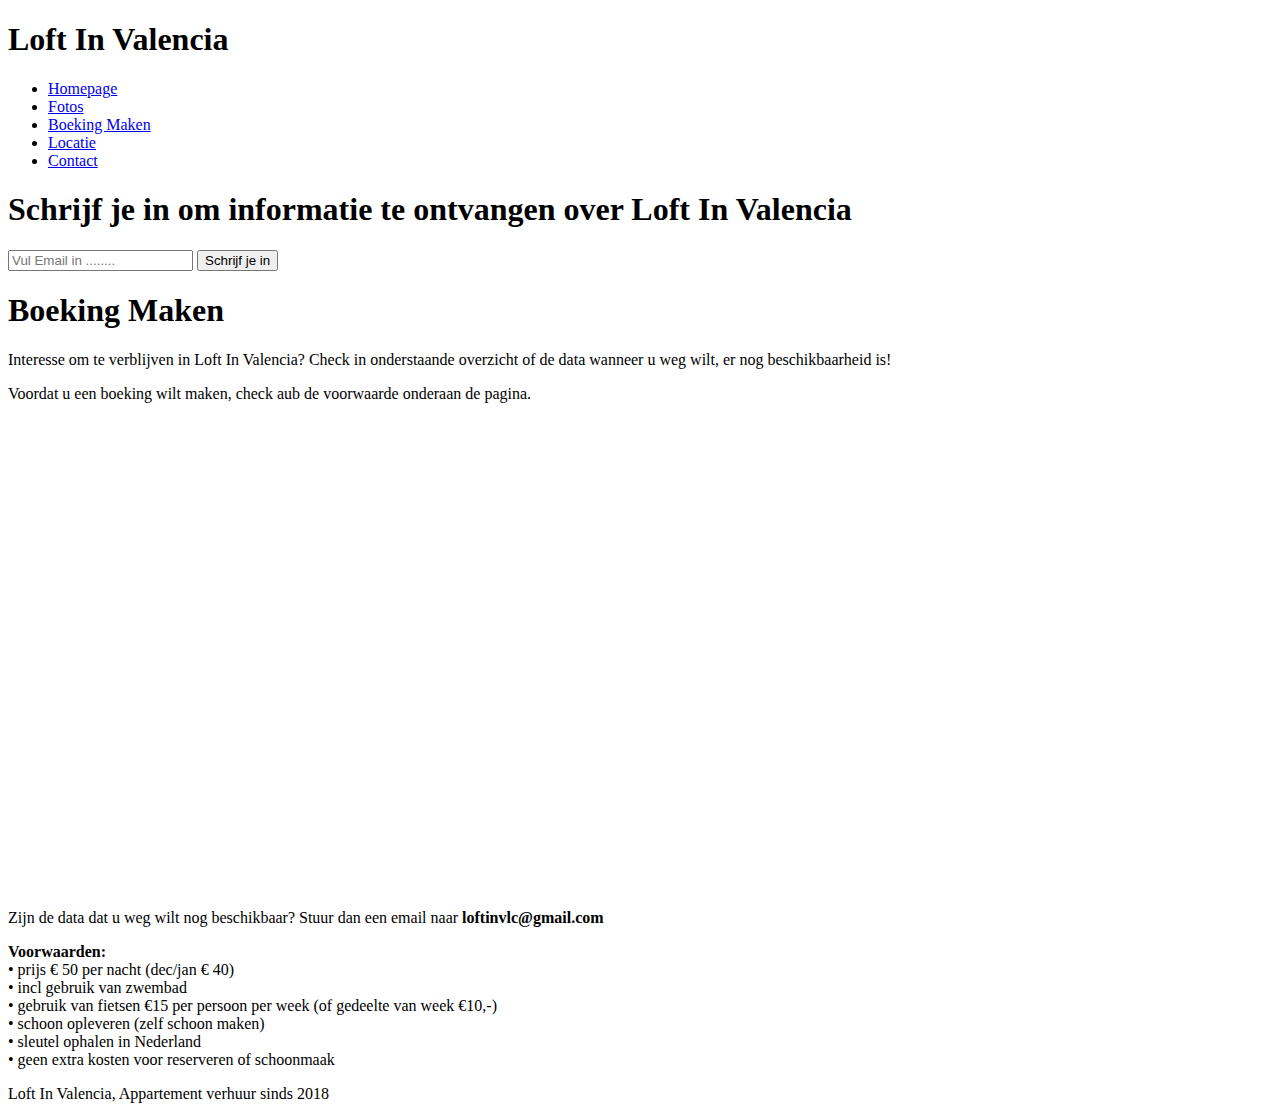
==== Boeking maken.html @ aa8d6c8d "Upload HTML Files" ====
<!DOCTYPE html>
<html>
    <head>
        <meta charset="utf-8">
        <meta name="viewport" content="width=device-width">
        <meta name="description" content="Mooi modern Apartement in Valencia">
        <meta name="keywords" content="Vakantie, Valencia, Apartement, Zwembad, Loft, Fietsen, Weekendje Weg, Spanje">
        <meta name="author" content="Sebastiaan van Dijk">
        <title>Loft In Valencia | Boeking Maken</title>
        <link rel="stylesheet" href="./css/style.css">
    </head>
    <body>
        <header>
            <div class="container">
                <div id="branding">
                    <h1>Loft In Valencia</h1>
                </div>
                <nav>
                    <ul>
                            <li><a href="index.html">Homepage</a></li>
                            <li><a href="Fotos.html">Fotos</a></li>
                            <li class="current"><a href="Boeking maken.html">Boeking Maken</a></li>
                            <li><a href="Locatie.html">Locatie</a></li>
                            <li><a href="Contact.html">Contact</a></li>
                    </ul>
                </nav>
            </div>
        </header>
        <section id="nieuwsbrief">
            <div class="container">
                <h1>Schrijf je in om informatie te ontvangen over Loft In Valencia</h1>
                <form>
                    <input type="email" placeholder="Vul Email in ........">
                    <button type="submit" class="button_1">Schrijf je in</button>
                </form>
            </div>
        </section>
        <section id="main">
            <div class="container">
                <article id="main-col">
                    <h1 class= "page-title">Boeking Maken</h1>
                    <p>
                        Interesse om te verblijven in Loft In Valencia? Check in onderstaande overzicht of de data wanneer u weg wilt, er nog beschikbaarheid is!
                    </p>
                    <p>
                        Voordat u een boeking wilt maken, check aub de voorwaarde onderaan de pagina.
                    </p>
                </article>
                <div style="background:#fff;max-width:628px;"><iframe src="https://www.availcalendar.com/print/7075" width="100%" height="470" frameborder="0" scrolling="no"></iframe></div><p><a href="http://www.availcalendar.com/calendar/7075" target="_blank"></a></p>
                <div>
                    <p>
                        Zijn de data dat u weg wilt nog beschikbaar? Stuur dan een email naar <b>loftinvlc@gmail.com</b>
                    </p>
                    <p>
                        <b>Voorwaarden:</b><br>
                        &bull;    prijs &euro; 50 per nacht (dec/jan &euro; 40)<br>
                        &bull;    incl gebruik van zwembad <br>
                        &bull;    gebruik van fietsen 	&euro;15 per persoon per week (of gedeelte van week &euro;10,-)<br>
                        &bull;    schoon opleveren (zelf schoon maken)<br>
                        &bull;    sleutel ophalen in Nederland<br>
                        &bull;    geen extra kosten voor reserveren of schoonmaak<br>
                    </p>
                </div>
            </div>
        </section>
        <footer>
            <p>Loft In Valencia, Appartement verhuur sinds 2018</p>
        </footer>
    </body>
</html>
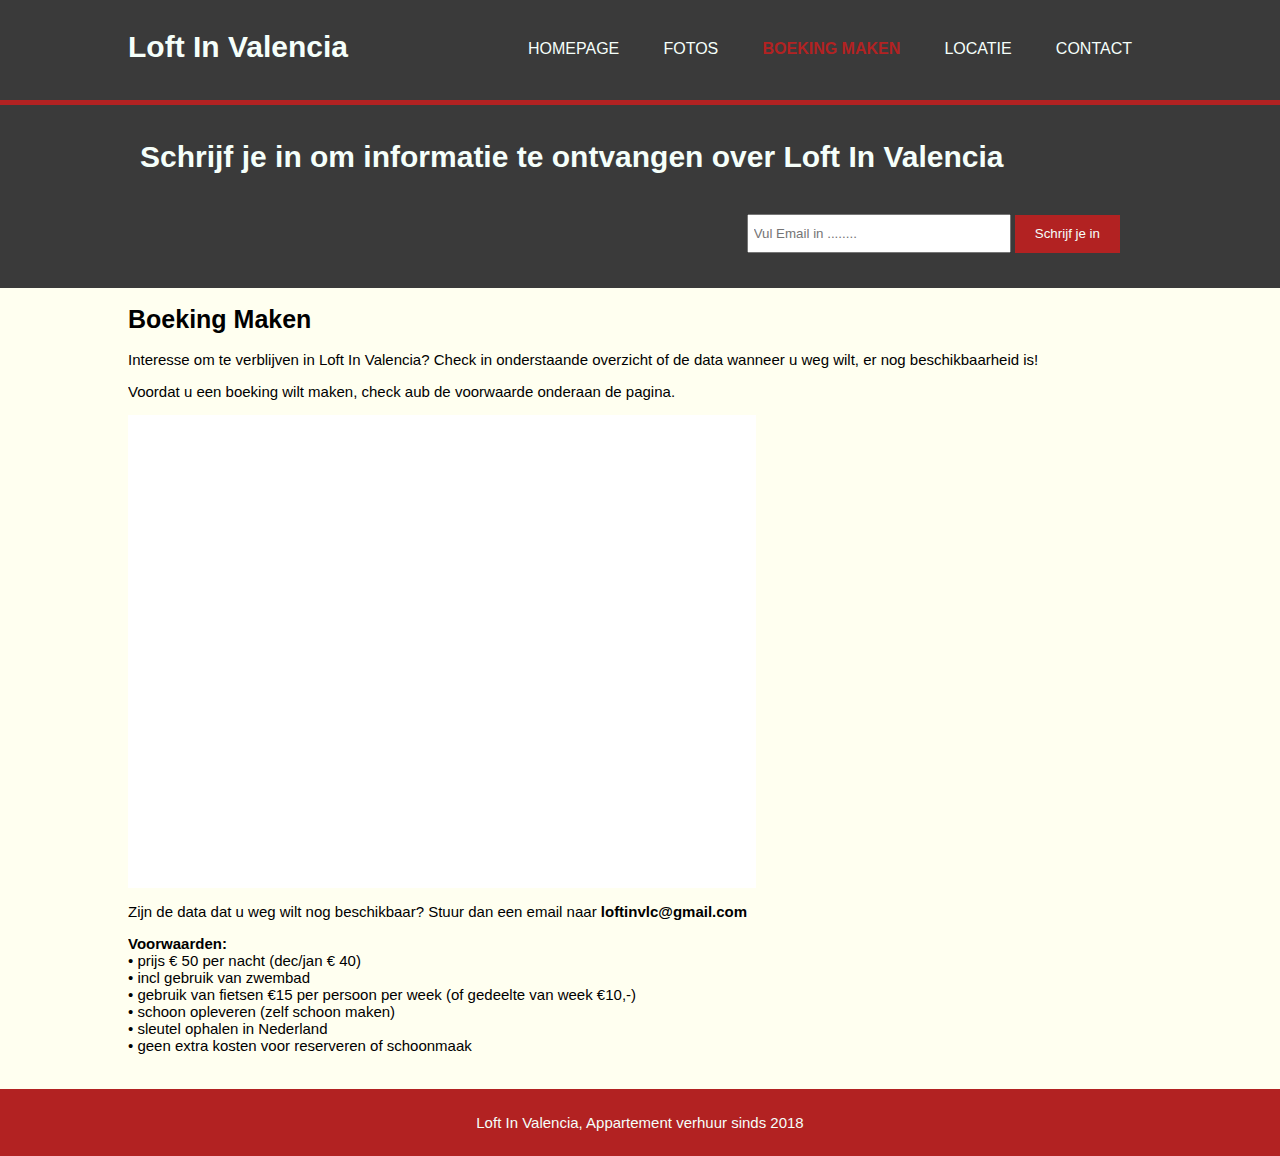
==== commit 40a614fb: "Update Boeking maken.html" ====
--- a/Boeking maken.html
+++ b/Boeking maken.html
@@ -7,7 +7,7 @@
         <meta name="keywords" content="Vakantie, Valencia, Apartement, Zwembad, Loft, Fietsen, Weekendje Weg, Spanje">
         <meta name="author" content="Sebastiaan van Dijk">
         <title>Loft In Valencia | Boeking Maken</title>
-        <link rel="stylesheet" href="./css/style.css">
+        <link rel="stylesheet" href="CSS/style.css">
     </head>
     <body>
         <header>
@@ -67,4 +67,4 @@
             <p>Loft In Valencia, Appartement verhuur sinds 2018</p>
         </footer>
     </body>
-</html>+</html>
--- a/CSS/style.css
+++ b/CSS/style.css
@@ -0,0 +1,121 @@
+body{
+    font-family: Arial, Helvetica, sans-serif;
+    font-size: 15px;
+    line-height: 1,5;
+    padding: 0;
+    margin: 0;
+    background-color: ivory
+}
+.container{
+    width: 80%;
+    margin: auto;
+    overflow: hidden;   
+}
+ul{
+    margin: 0;
+    padding: 0;
+
+}
+.button_1{
+    height: 38px;
+    background: firebrick;
+    border: none;
+    padding-left: 20px;
+    padding-right: 20px;
+    color: mintcream;
+}
+header{
+    background: rgb(58, 58, 58);
+    color: mintcream;
+    padding-top: 30px;
+    min-height: 70px;
+    border-bottom: firebrick 5px solid;
+}
+header a{
+    color: mintcream;
+    text-decoration: none;
+    text-transform: uppercase;
+    font-size: 16px;
+}
+header li{
+    display: inline;
+    padding: 0 20px 0 20px;
+}
+header #branding{
+    float: left;
+}
+header #branding h1{
+    margin: 0;
+}
+header nav{
+    float: right;
+    margin-top: 10px;
+}
+header .hightlight, header .current a{
+    color: firebrick;
+    font-weight: bold;
+
+}
+header a:hover{
+    color: lightsteelblue;
+    font-weight: bold;
+}
+#showcase{
+    width: 100%;
+    min-height: 400px;
+    background: url('../Images/modern_appartement_loft_in_valencia.jpg') no-repeat center center;
+    background-size: cover;
+    text-align: center;
+    color: mintcream
+}
+#showcase h1{
+    margin-top: 100px;
+    font-size: 55px;
+    margin-bottom: 10px;
+}
+#showcase p{
+    background: rgb(0, 0, 0,0.5);
+    margin-top: 50px;
+    font-size: 24px;
+}
+#nieuwsbrief{
+    padding: 15px;
+    color: mintcream;
+    background: rgb(58, 58, 58);
+}
+#nieuwsbrief h1{
+    float: left;
+}
+#nieuwsbrief form{
+    float: right;
+    margin: 20px;
+}
+#nieuwsbrief input[type="email"]{
+    padding: 5px;
+    height: 25px;
+    width: 250px;
+}
+#mooie_dingen{
+    margin-top: 20px;
+}
+#mooie_dingen .box{
+    float: left;
+    text-align: center;
+    width: 30%;
+    padding: 10px;
+}
+#mooie_dingen .box img{
+    width: 350px;
+}
+footer{
+    padding: 10px;
+    margin-top: 20px;
+    color: mintcream;
+    background: firebrick;
+    text-align: center;
+}
+#main h1{
+    font-size: 25px;
+}
+#main p{
+    font-size: 15px;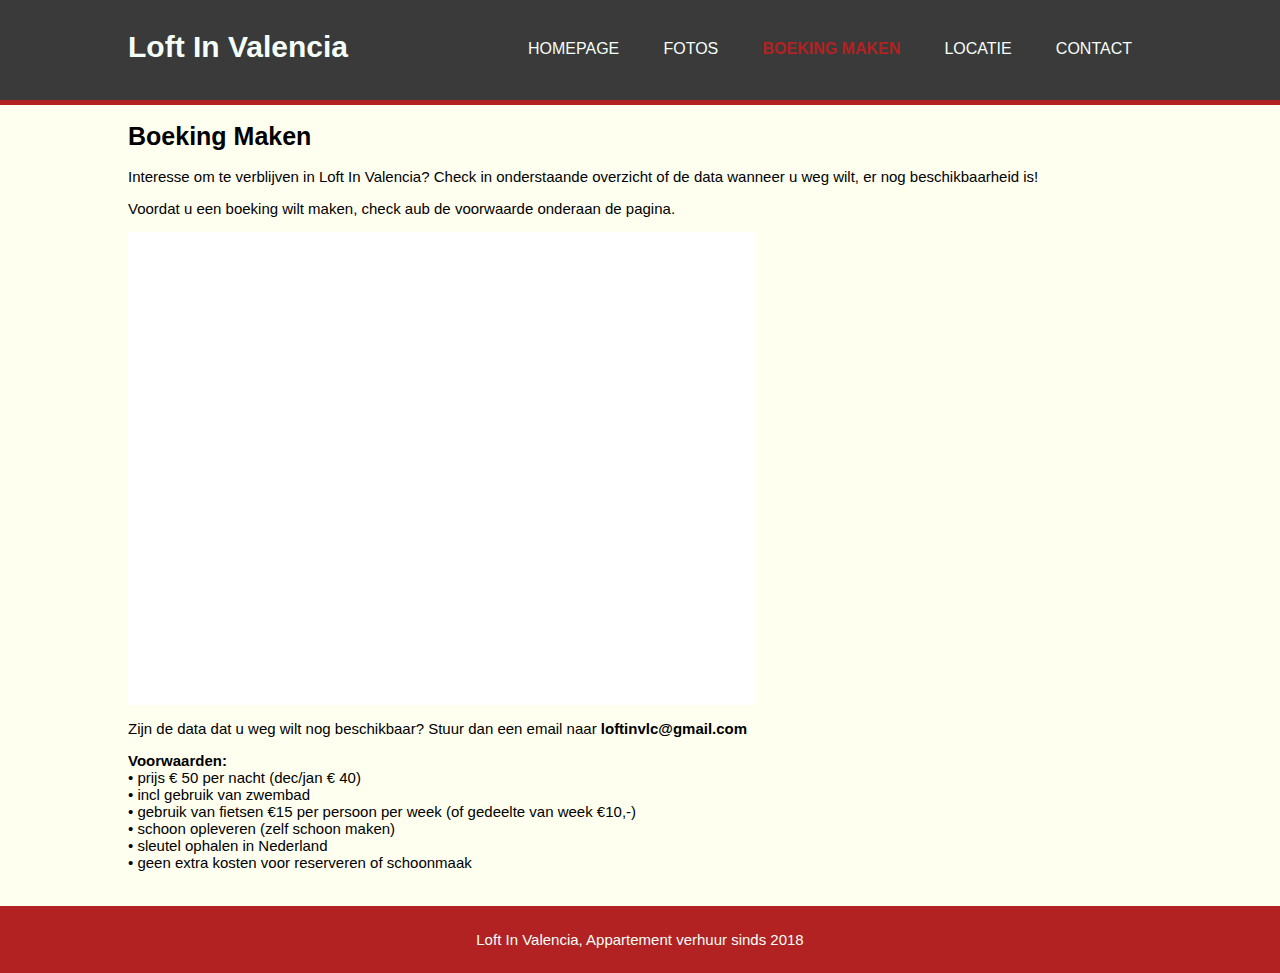
==== commit cfe6bd27: "Update Boeking maken.html" ====
--- a/Boeking maken.html
+++ b/Boeking maken.html
@@ -26,15 +26,6 @@
                 </nav>
             </div>
         </header>
-        <section id="nieuwsbrief">
-            <div class="container">
-                <h1>Schrijf je in om informatie te ontvangen over Loft In Valencia</h1>
-                <form>
-                    <input type="email" placeholder="Vul Email in ........">
-                    <button type="submit" class="button_1">Schrijf je in</button>
-                </form>
-            </div>
-        </section>
         <section id="main">
             <div class="container">
                 <article id="main-col">
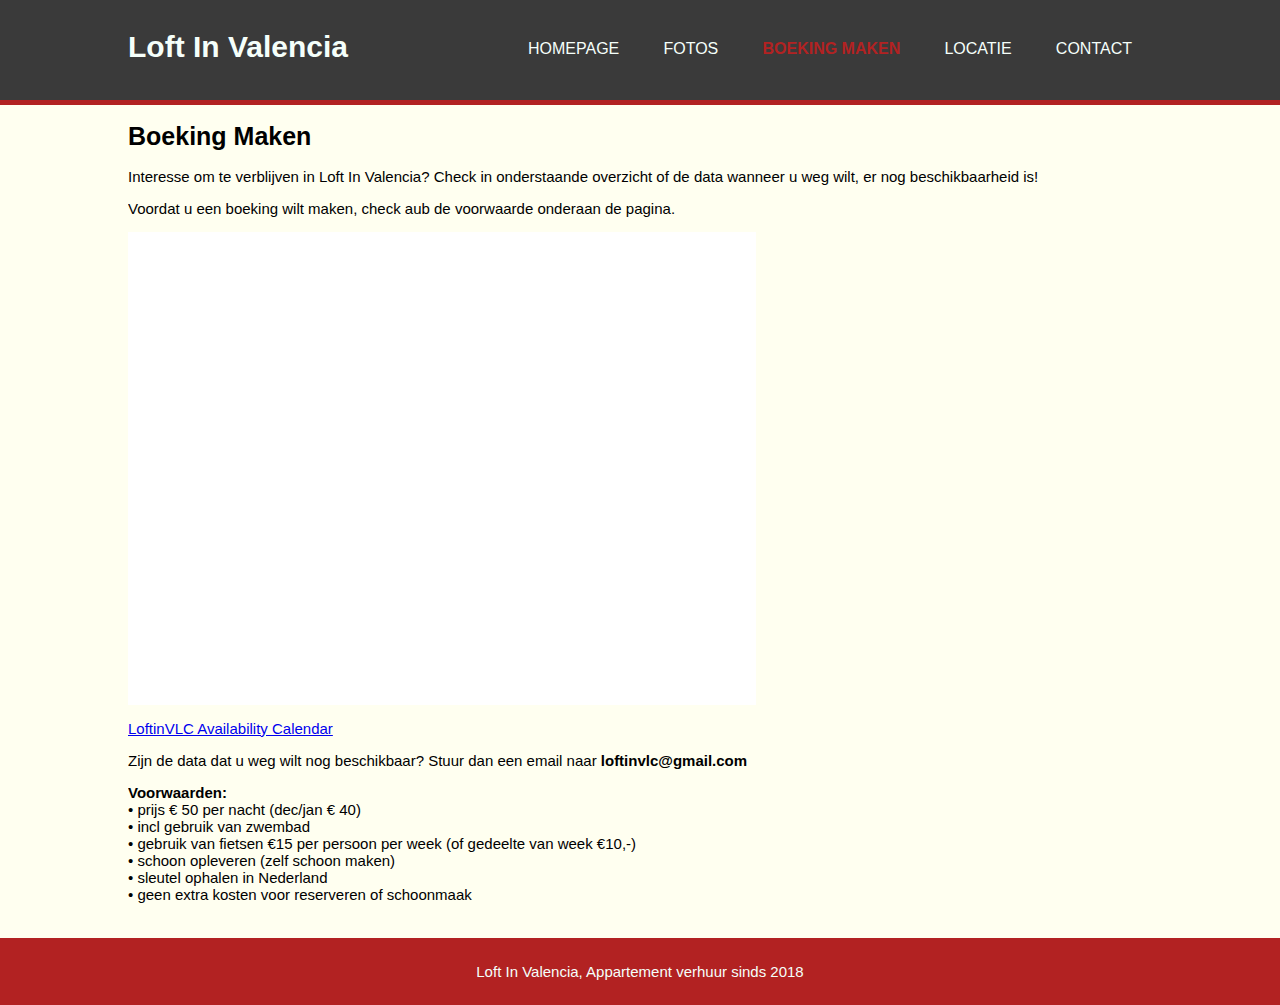
==== commit 800a4d68: "Update Boeking maken.html" ====
--- a/Boeking maken.html
+++ b/Boeking maken.html
@@ -37,7 +37,7 @@
                         Voordat u een boeking wilt maken, check aub de voorwaarde onderaan de pagina.
                     </p>
                 </article>
-                <div style="background:#fff;max-width:628px;"><iframe src="https://www.availcalendar.com/print/7075" width="100%" height="470" frameborder="0" scrolling="no"></iframe></div><p><a href="http://www.availcalendar.com/calendar/7075" target="_blank"></a></p>
+                <div style="background:#fff;max-width:628px;"><iframe src="https://www.availcalendar.com/print/8001" width="100%" height="470" frameborder="0" scrolling="no"></iframe></div><p><a href="http://www.availcalendar.com/calendar/8001" target="_blank">LoftinVLC Availability Calendar</a></p>
                 <div>
                     <p>
                         Zijn de data dat u weg wilt nog beschikbaar? Stuur dan een email naar <b>loftinvlc@gmail.com</b>
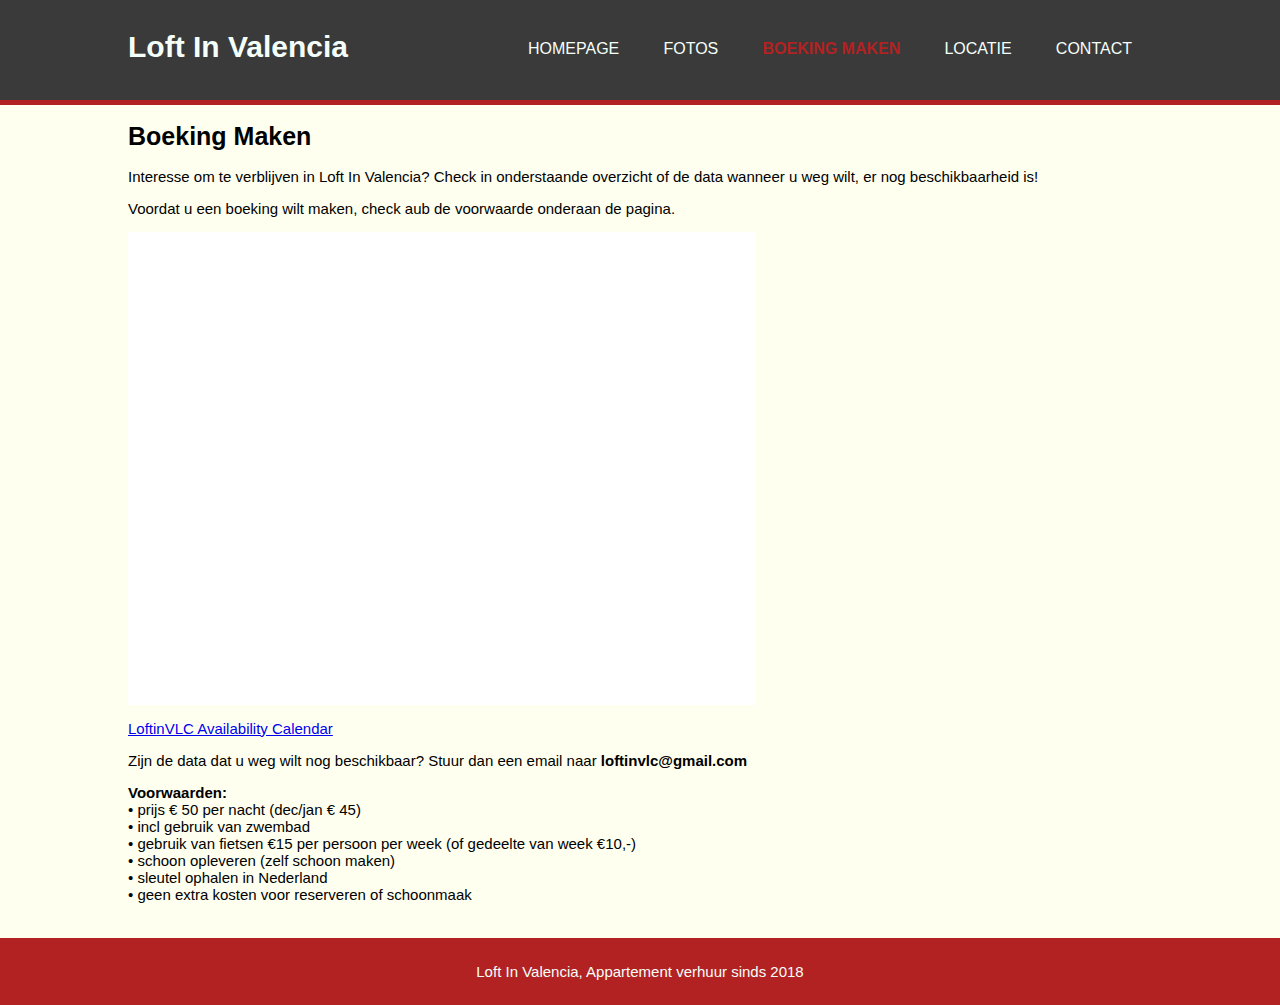
==== commit b1cff7c9: "Update Boeking maken.html" ====
--- a/Boeking maken.html
+++ b/Boeking maken.html
@@ -44,7 +44,7 @@
                     </p>
                     <p>
                         <b>Voorwaarden:</b><br>
-                        &bull;    prijs &euro; 50 per nacht (dec/jan &euro; 40)<br>
+                        &bull;    prijs &euro; 50 per nacht (dec/jan &euro; 45)<br>
                         &bull;    incl gebruik van zwembad <br>
                         &bull;    gebruik van fietsen 	&euro;15 per persoon per week (of gedeelte van week &euro;10,-)<br>
                         &bull;    schoon opleveren (zelf schoon maken)<br>
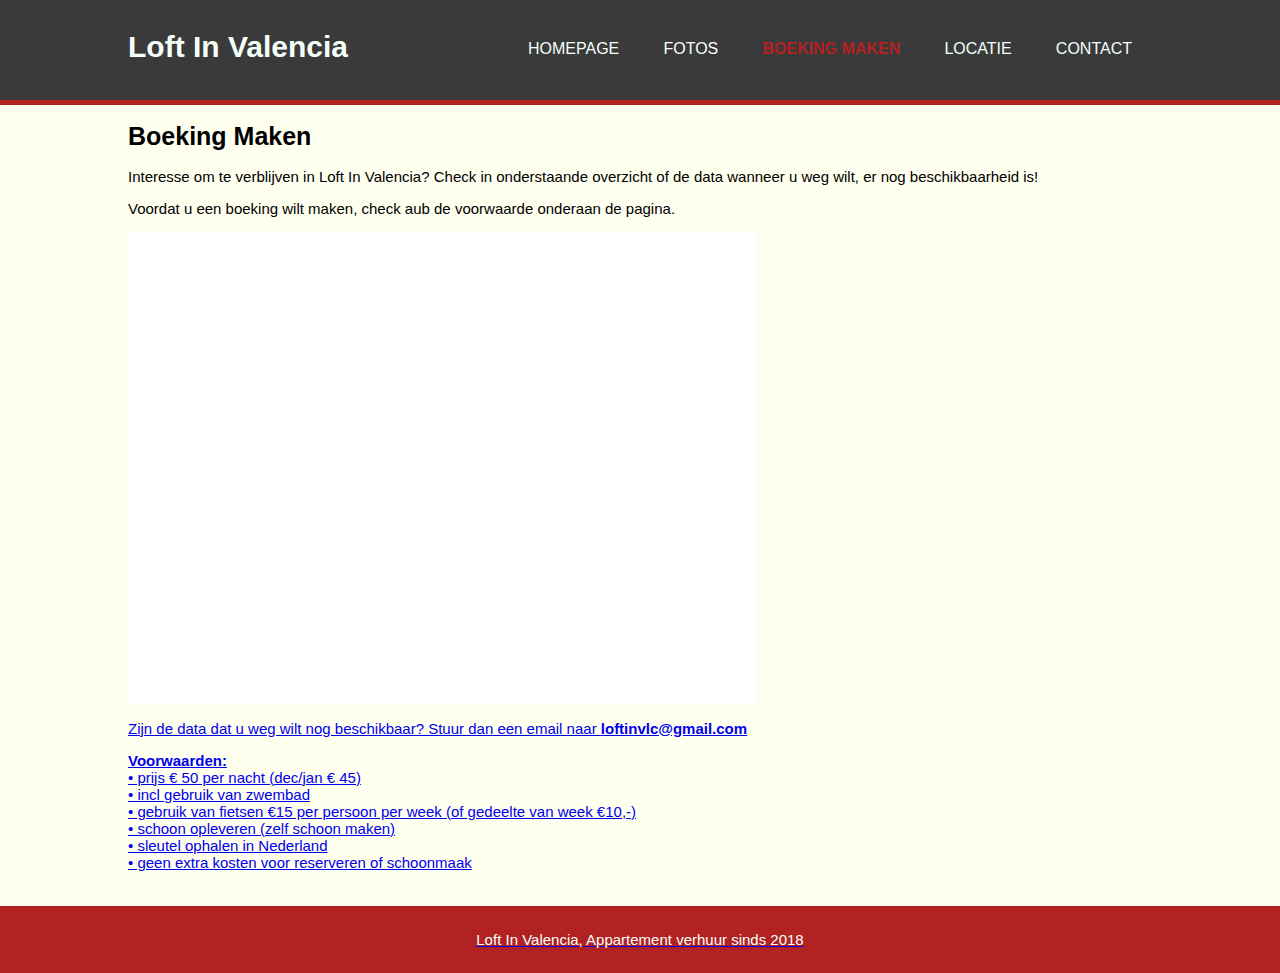
==== commit 10e30422: "Update Boeking maken.html" ====
--- a/Boeking maken.html
+++ b/Boeking maken.html
@@ -37,7 +37,7 @@
                         Voordat u een boeking wilt maken, check aub de voorwaarde onderaan de pagina.
                     </p>
                 </article>
-                <div style="background:#fff;max-width:628px;"><iframe src="https://www.availcalendar.com/print/8001" width="100%" height="470" frameborder="0" scrolling="no"></iframe></div><p><a href="http://www.availcalendar.com/calendar/8001" target="_blank">LoftinVLC Availability Calendar</a></p>
+                <div style="background:#fff;max-width:628px;"><iframe src="https://www.availcalendar.com/print/8001" width="100%" height="470" frameborder="0" scrolling="no"></iframe></div><p><a href="http://www.availcalendar.com/calendar/8001"</a></p>
                 <div>
                     <p>
                         Zijn de data dat u weg wilt nog beschikbaar? Stuur dan een email naar <b>loftinvlc@gmail.com</b>
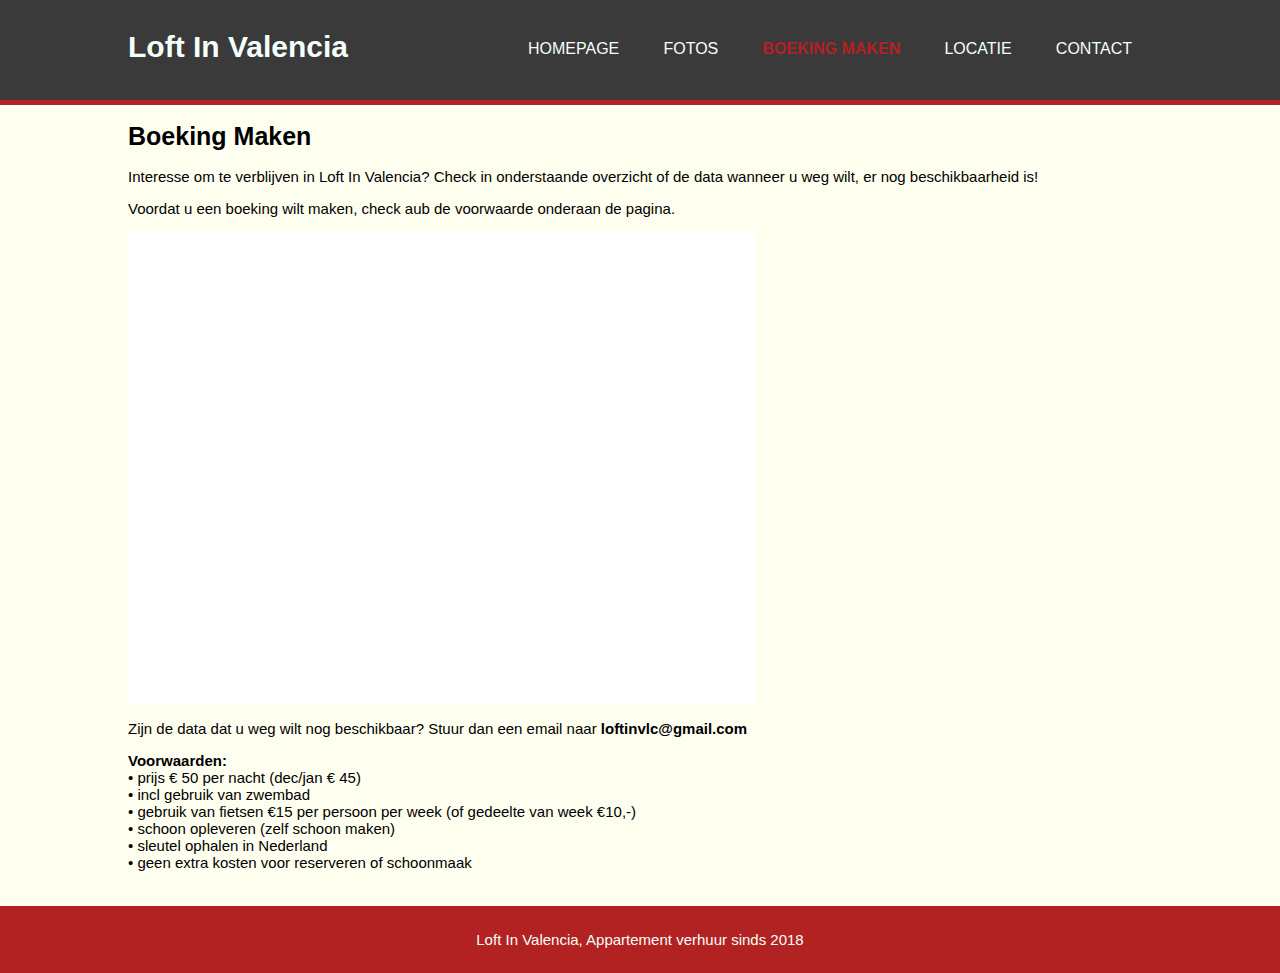
==== commit 7d2f1a57: "Update Boeking maken.html" ====
--- a/Boeking maken.html
+++ b/Boeking maken.html
@@ -37,7 +37,7 @@
                         Voordat u een boeking wilt maken, check aub de voorwaarde onderaan de pagina.
                     </p>
                 </article>
-                <div style="background:#fff;max-width:628px;"><iframe src="https://www.availcalendar.com/print/8001" width="100%" height="470" frameborder="0" scrolling="no"></iframe></div><p><a href="http://www.availcalendar.com/calendar/8001"</a></p>
+                <div style="background:#fff;max-width:628px;"><iframe src="https://www.availcalendar.com/print/8001" width="100%" height="470" frameborder="0" scrolling="no"></iframe></div>
                 <div>
                     <p>
                         Zijn de data dat u weg wilt nog beschikbaar? Stuur dan een email naar <b>loftinvlc@gmail.com</b>
